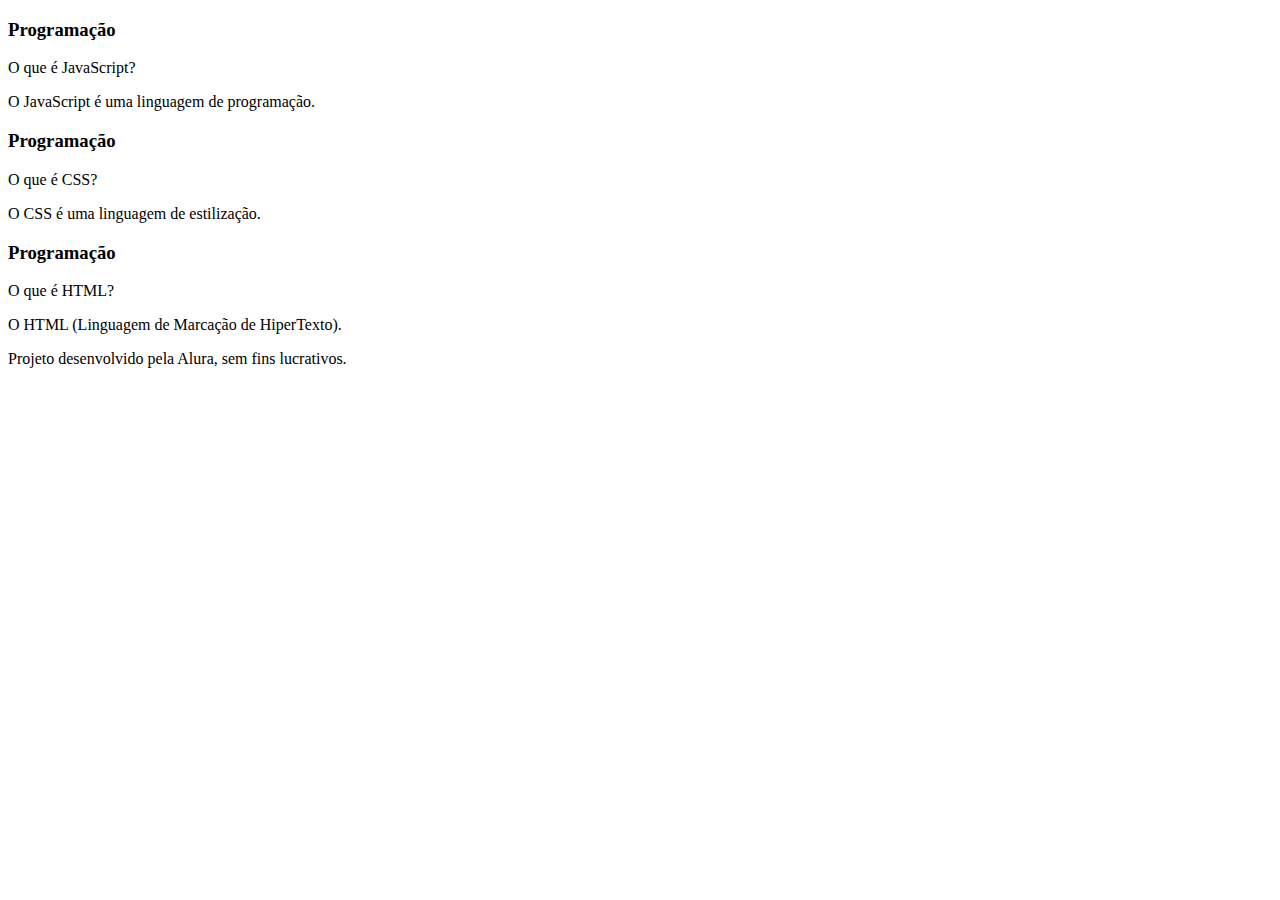
==== index.html @ ee31ad94 "salvar" ====
<!DOCTYPE html>
<html lang="pt-br">
<head>
<meta charset="UTF-8">
<meta name="viewport" content="width=device-width, initial-scale=1.0">
<link rel="stylesheet" href="assets/style.css"> <!--chamar a pasta e arquivo-->
<title>FLASHCARD</title>
</head>
<body>
<main> <!--parte principal-→
<section id= "container"> <!--área centralizada na página (um tipo de caixa na parte principal)-->
<article class="cartao"> <!--1ocartão--><!--article representa uma composição independente em um
documento-->
<div class="cartao__conteudo"><!--Dentro do cartão principal, vamos ter o conteúdo desse cartão-->
<h3> Programação </h3><!--nome da categoria-->
<div class="cartao__conteudo__pergunta"> <!--para criar a parte da pergunta-->
<p> O que é JavaScript?</p> <!--pergunta-->
</div>
<div class= "cartao__conteudo__resposta"> <!--para criar a resposta-->
<p> O JavaScript é uma linguagem de programação.</p><!--resposta-->
</div>
</div>
</article>
<article class="cartao"><!--2ocartão-->
    <div class="cartao__conteudo">
    <h3> Programação </h3>
    <div class="cartao__conteudo__pergunta">
    <p> O que é CSS?</p>
    </div>
    <div class="cartao__conteudo__resposta">
    <p>O CSS é uma linguagem de estilização.</p>
    </div>
    </div>
    </article>
    <article class="cartao"> <!--3ocartão-->
    <div class="cartao__conteudo">
    <h3> Programação </h3>
    <div class="cartao__conteudo__pergunta">
    <p> O que é HTML?</p>
    </div>
    <div class="cartao__conteudo__resposta">
    <p>O HTML (Linguagem de Marcação de HiperTexto).</p>
    </div>
    </div>
    </article>
    </section>
    </main>
    <footer>
        <p>Projeto desenvolvido pela Alura, sem fins lucrativos.</p>
        </footer>
        </body>
        </html>
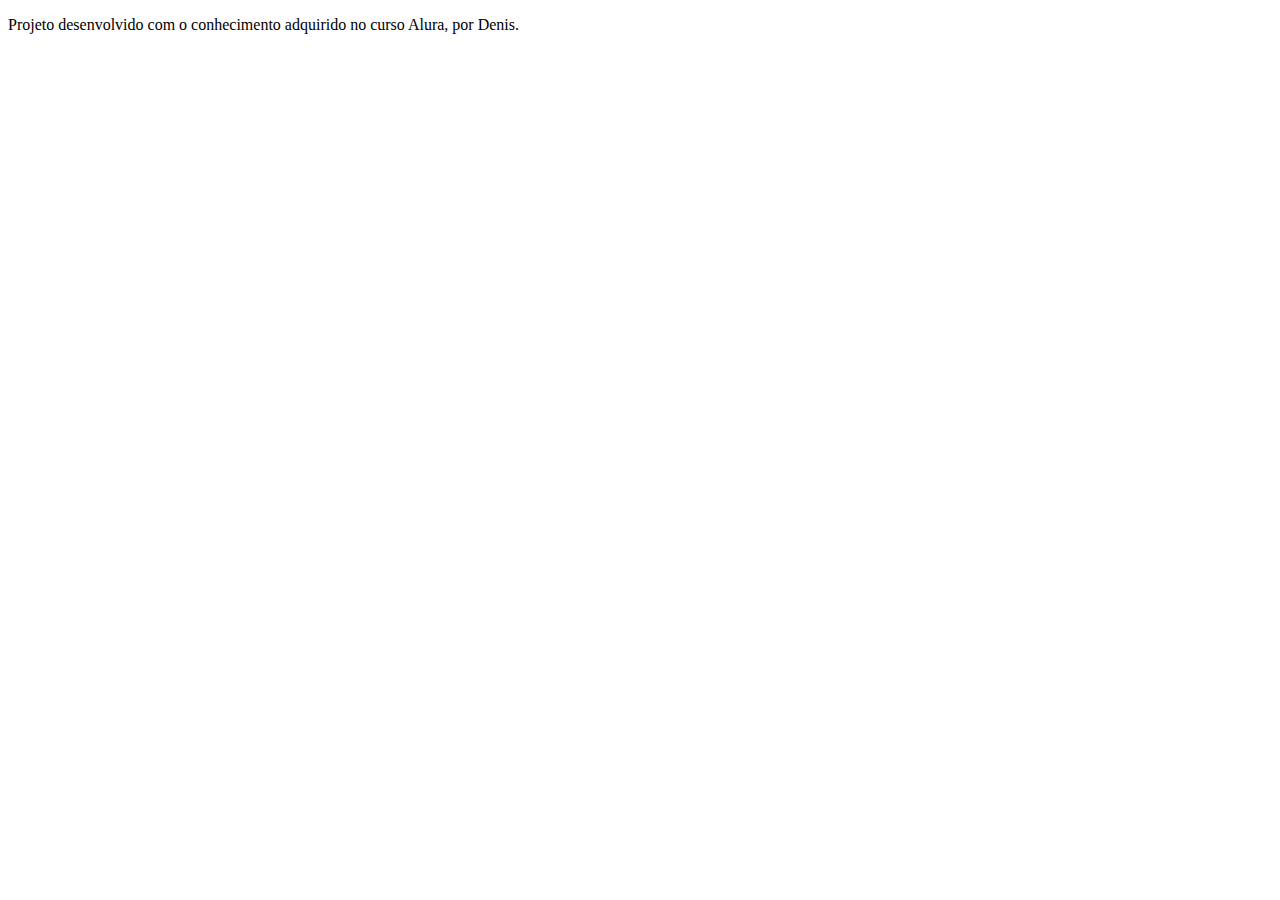
==== commit 10c99db1: "s" ====
--- a/index.html
+++ b/index.html
@@ -1,52 +1,31 @@
 <!DOCTYPE html>
 <html lang="pt-br">
 <head>
-<meta charset="UTF-8">
-<meta name="viewport" content="width=device-width, initial-scale=1.0">
-<link rel="stylesheet" href="assets/style.css"> <!--chamar a pasta e arquivo-->
-<title>FLASHCARD</title>
+    <meta charset="UTF-8">
+    <meta name="viewport" content="width=device-width, initial-scale=1.0">
+    <link rel="stylesheet" href="assets/style.css"> <!--chamar a pasta e arquivo-->
+    <title>FLASHCARD</title>
 </head>
 <body>
-<main> <!--parte principal-→
-<section id= "container"> <!--área centralizada na página (um tipo de caixa na parte principal)-->
-<article class="cartao"> <!--1ocartão--><!--article representa uma composição independente em um
-documento-->
-<div class="cartao__conteudo"><!--Dentro do cartão principal, vamos ter o conteúdo desse cartão-->
-<h3> Programação </h3><!--nome da categoria-->
-<div class="cartao__conteudo__pergunta"> <!--para criar a parte da pergunta-->
-<p> O que é JavaScript?</p> <!--pergunta-->
-</div>
-<div class= "cartao__conteudo__resposta"> <!--para criar a resposta-->
-<p> O JavaScript é uma linguagem de programação.</p><!--resposta-->
-</div>
-</div>
-</article>
-<article class="cartao"><!--2ocartão-->
-    <div class="cartao__conteudo">
-    <h3> Programação </h3>
-    <div class="cartao__conteudo__pergunta">
-    <p> O que é CSS?</p>
-    </div>
-    <div class="cartao__conteudo__resposta">
-    <p>O CSS é uma linguagem de estilização.</p>
-    </div>
-    </div>
-    </article>
-    <article class="cartao"> <!--3ocartão-->
-    <div class="cartao__conteudo">
-    <h3> Programação </h3>
-    <div class="cartao__conteudo__pergunta">
-    <p> O que é HTML?</p>
-    </div>
-    <div class="cartao__conteudo__resposta">
-    <p>O HTML (Linguagem de Marcação de HiperTexto).</p>
-    </div>
-    </div>
-    </article>
-    </section>
+    <main> <!--parte principal-->
+        <section id= "container"> <!--área centralizada na página (um tipo de caixa na parte principal)--> 
+          <!--  <article class="cartao"> 
+                <div class="cartao__conteudo">
+                        <h3> Programação </h3>
+                            <div class="cartao_conteudo_pergunta"> 
+                               <p> O que é HTML?</p> 
+                            </div>                        
+                            <div class= "cartao_conteudo_resposta"> 
+                               <p> O HTML (Linguagem de Marcação de HiperTexto).</p>
+                            </div>              
+                </div>
+            </article> -->    
+        </section>
     </main>
     <footer>
-        <p>Projeto desenvolvido pela Alura, sem fins lucrativos.</p>
-        </footer>
-        </body>
-        </html>+        <p>Projeto desenvolvido com o conhecimento adquirido no curso Alura, por Denis.</p>
+    </footer>
+    <script src="app.js"></script>
+    <script src="perguntas.js"></script>
+</body>
+</html>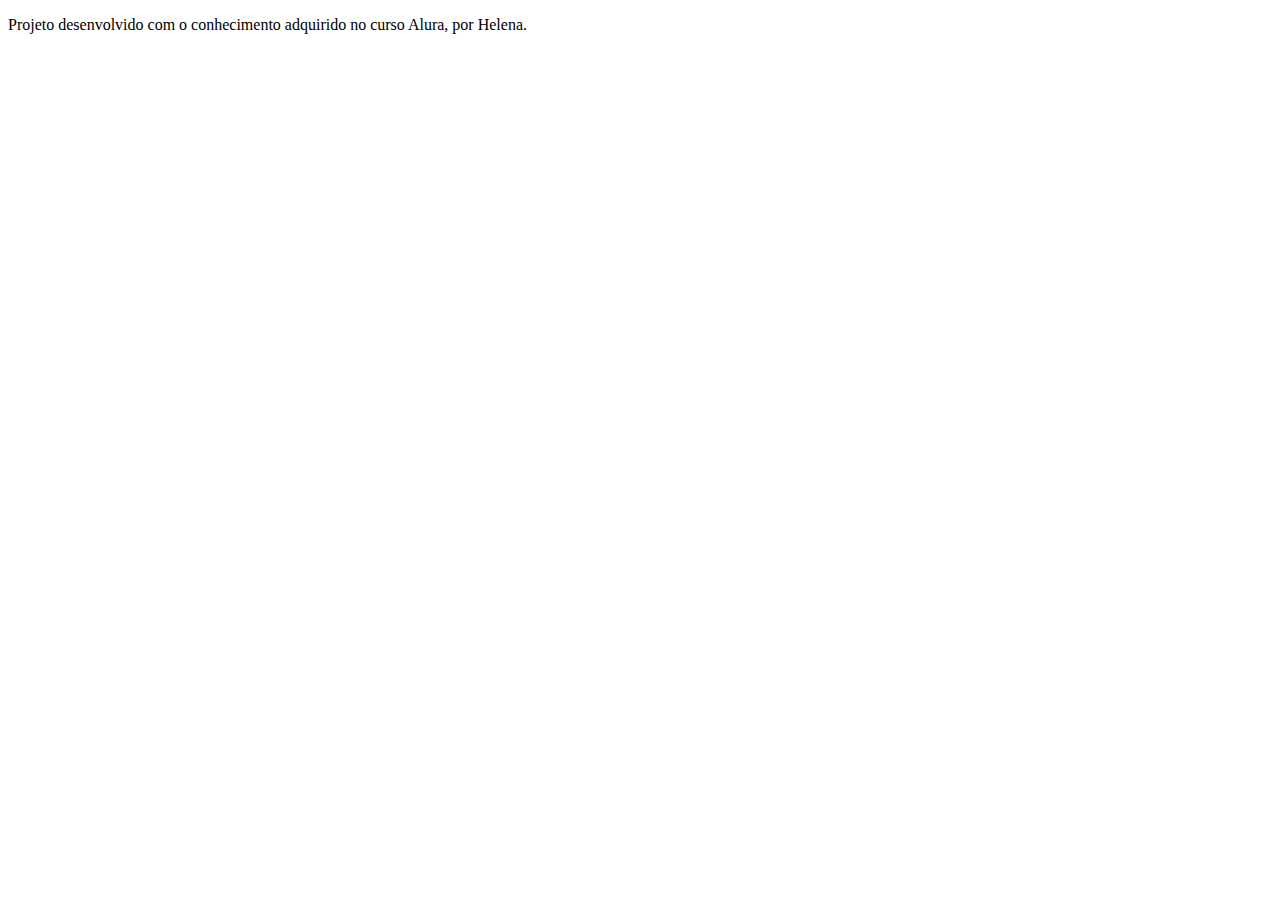
==== commit 7bf8f7ac: "s" ====
--- a/index.html
+++ b/index.html
@@ -23,7 +23,7 @@
         </section>
     </main>
     <footer>
-        <p>Projeto desenvolvido com o conhecimento adquirido no curso Alura, por Denis.</p>
+        <p>Projeto desenvolvido com o conhecimento adquirido no curso Alura, por Helena.</p>
     </footer>
     <script src="app.js"></script>
     <script src="perguntas.js"></script>
